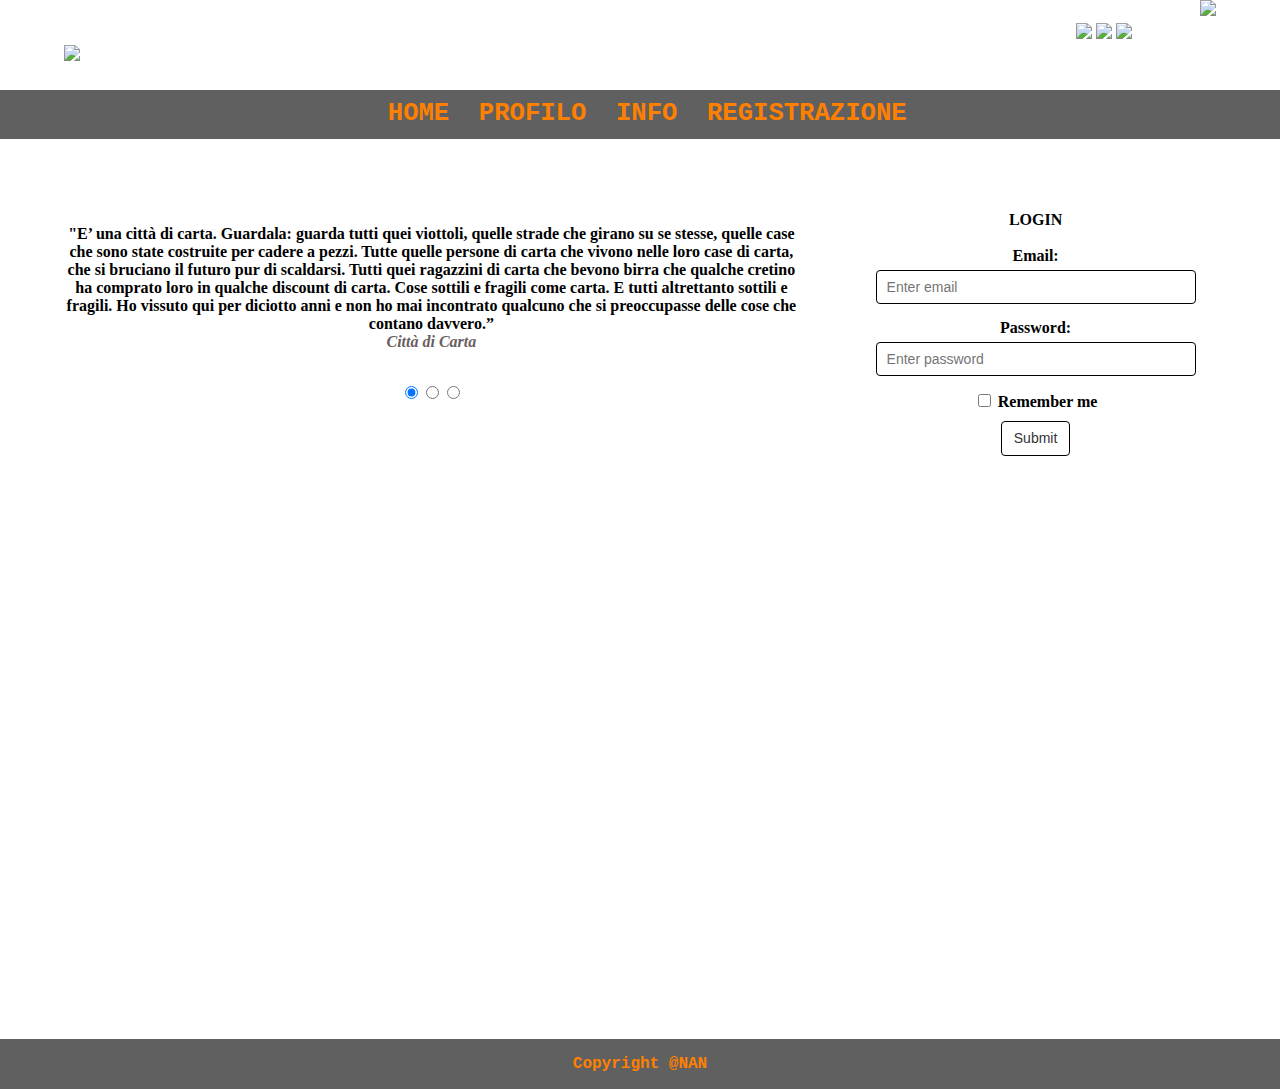
==== layout_page/index.html @ 04de84ca "modifiche" ====
<!DOCTYPE html>
<html>
	<head>
		<title>Homepage</title>
		<link rel="stylesheet" href="index.css">
		<link rel="stylesheet" href="login_embedded.css">
		<script src="./script/login.js"></script>
		<script src="./script/cambio_pagine.js"></script>
	</head>
	<body>
		<div class="container">
			<div class="testata">
				<div class="social_icons">
					<a href="https://www.facebook.com/nicolo.fajette?fref=ts" target="_blank" class="social_a"><img src="./img/facebook_icon.png" /></a>
					<a href="https://twitter.com/andregrifone" target="_blank" class="social_a"><img src="./img/twitter_icon.png" /></a>
					<a href="https://www.instagram.com/borgioli.niccolo/" target="_blank" class="social_img"><img src="./img/instagram_icon.png" /></a>
					<a href="http://www.comune.genova.it" target="_blank"><img src="./img/comune.png" id="logo_comune"></a>
				</div>
				<div class="logo">
					<a href="index.html"><img src="./img/logo1.png" id="logo_img"></a>
				</div>
				<nav>
					<ul id="menu">
						<li><a href="#">HOME</a></li>
						<li><a href="#">PROFILO</a></li>
						<li><a href="#">INFO</a></li>		
						<li><a href="registrazione.html">REGISTRAZIONE</a></li>
					</ul>
				</nav>
			</div>
			<div id="content"><br>
				<div id="testo">
					<p id="pagina_testo">
						"E’ una città di carta. Guardala: guarda tutti quei viottoli, quelle strade che girano su se stesse, quelle case che sono state costruite per cadere a pezzi. Tutte quelle persone di carta che vivono nelle loro case di carta, che si bruciano il futuro pur di scaldarsi. Tutti quei ragazzini di carta che bevono birra che qualche cretino ha comprato loro in qualche discount di carta. Cose sottili e fragili come carta. E tutti altrettanto sottili e fragili. Ho vissuto qui per diciotto anni e non ho mai incontrato qualcuno che si preoccupasse delle cose che contano davvero.”<br>
						<cite>Città di Carta</cite>
					</p>
					<form id="change_text">
						<input type="radio" name="page" value="1" onclick="pages(1)" checked><input type="radio" name="page" onclick="pages(2)" value="2"><input type="radio" name="page" onclick="pages(3)" value="3">
					</form>
				</div>
			
				<div class="form_container">
					<form onsubmit="return validate()" id="form">
						LOGIN<br><br>
						<div class="form-group">
							<label for="email" class="form_group_label">Email:</label>
							<input type="email" class="form-control" id="email" placeholder="Enter email" required>
						</div>
						<div class="form-group">
							<label for="pwd" class="form_group_label">Password:</label>
							<input type="password" class="form-control" id="pwd" placeholder="Enter password" required>
						</div>
						<div class="checkbox">
							<label class="checkbox_label"><input type="checkbox"> Remember me</label>
						</div>
						<button type="submit" class="button">Submit</button><br><br>
						<div id="msg"></div>
					</form>
				</div>
			</div>
			<footer>Copyright @NAN</footer>
		</div>
	</body>
</html>
---- layout_page/index.css ----
body{
	margin: 0;
	height: 100%;
	width: 100%;
	position: relative
}
.container {
	width: 100%;
}

.testata{
	text-align: center;
	width: 100%;
	height: auto;
}

footer {
	padding: 1em;
	color: #FF8000;
	font-family: Courier New;
	background-color: #606060;
	text-align: center;
	font-weight: bold;
}

p {
	padding: 1em;
	overflow: hidden;
}

.logo {
	position: absolute;
	z-index:20;
	height: 0;
	left: 5vw;
	top: 5vh;
}

#logo_img{
	height: 15vh;
	width: auto;
}
 
#content{
	background-image: url("./img/sfondo.JPG");
	background-position: 50% 50%;
	background-repeat: no-repeat;
	-webkit-background-size: cover;
	background-size: cover;
	width: 100%;
    height: 100vh;
}
		
#menu{
	float: center;
	background-color:#606060;
	height: auto;
	vertical-align: middle;
	line-height: 3em;
	display: block;
	margin: 0;
}

#menu li{
	font-size: 2vw;
	font-family: Courier New;
	padding-right: 1em;
	display: inline;
}

#menu a:link,#menu a:visited {
	margin: 0;
	padding: 0;
	color: #FF8000;
	background: transparent;
	text-decoration: none;
	font-weight: bold;
}

#menu a:hover {
	color: #000;
	background: transparent;
}

img {
	vertical-align: middle;
	display: inline-block;
	background-size: cover;
}

div.social_icons a img{
	width: auto ;
	height: 5vh;
	padding: 2.5vh 0;
}

#logo_comune {
	width: auto;
	height: 10vh;
	margin: 0 5vw;
	padding: 0;
}	
	
div.social_icons {
	text-align: right;
	height: auto;
}

#testo {
    background-color: white;
    padding-left: 1vh;
    padding-right: 1vh;
    margin-left: 3vw;
    margin-right: 2vw;
    height: auto;
    width: 60vw;
    margin-top: 3vh;
    padding-top: 1vh;
    padding-bottom: 3vh;
    text-align: center;
    border-radius: 10px;
    font-size: 16px;
    font-weight: bold;
    float: left;
}

#testo cite{
	color: #695f5f;
}
---- layout_page/login_embedded.css ----
.form-group {
	margin-bottom: 15px;
}

.form_container {
    padding-right: 1vw;
    padding-left: 1vw;
    margin-right: 2vw;
    margin-left: 1vw;
    background-color: white;
    height: auto;
    width: 25vw;
    margin-top: 3vh;
    padding-top: 3vh;
    padding-bottom: 3vh;
    text-align: center;
    border-radius: 10px 10px 10px 10px;
    font-size: 16px;
    font-weight: bold;
    float: left;
}

.form-control {
	display: block;
	width: auto;
	height: 34px;
	padding: 6px 12px;
	font-size: 14px;
	line-height: 1.5;
	color: #555;
	background-color: #fff;
	border: 1px solid #ccc;
	border-radius: 4px;
}

.form_group_label {
	display: inline-block;
	max-width: 100%;
	margin-bottom: 5px;
	font-weight: 700;
}

input[type=email], input[type=password]{
	width : 100%;
	padding: 10px;
	margin:0 auto;
	display: inline-block;
	border: 1px solid black;
	border-radius: 4px;
	box-sizing: border-box;
}

.checkbox{
	position: relative;
	display: block;
	margin-top: 10px;
	margin-bottom: 10px;
 }	 

.button{
	color: #333;
	background-color: #fff;
	display: inline-block;
	padding: 6px 12px;
	margin-bottom: 0;
	font-size: 14px;
   	font-weight: 400;
	line-height: 1.5;
	border: 1px solid black;
	border-radius: 4px;
}


/*#data {
	width: 15%;
}

#cap {
	width: 15%;
	display: inline;
	margin-left:15px;
	margin-right:15px;
}

#indirizzo {
	width: 50%;
	display: inline;
	margin-left:15px;
	margin-right:15px;
}*/
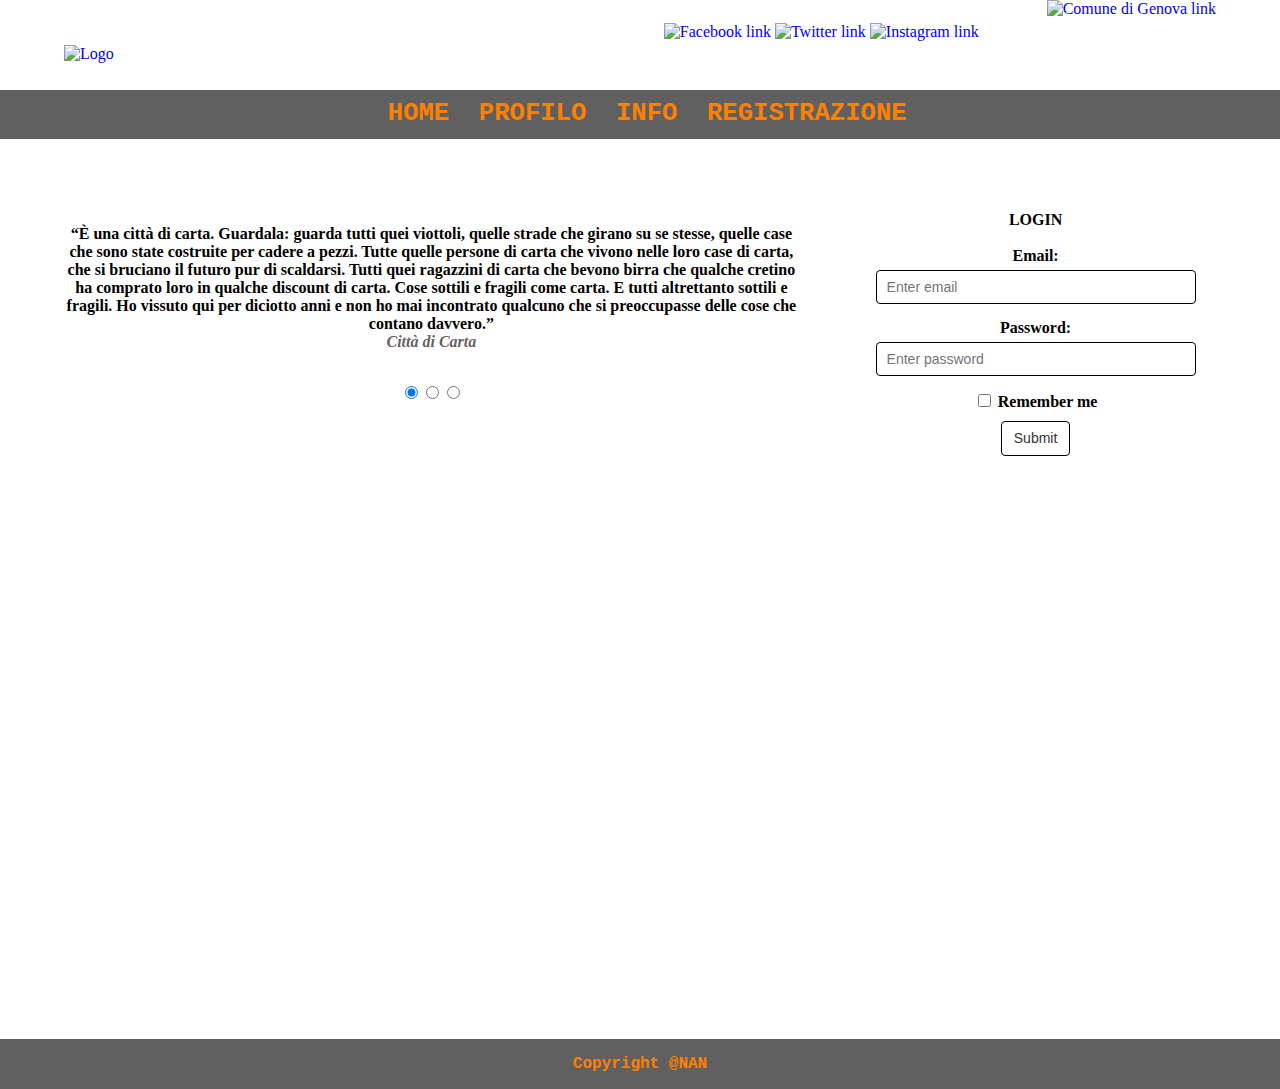
==== commit 35c30d75: "modifiche dettate da validatore" ====
--- a/layout_page/index.html
+++ b/layout_page/index.html
@@ -2,22 +2,23 @@
 <html>
 	<head>
 		<title>Homepage</title>
+		<meta charset="utf-8"/>
 		<link rel="stylesheet" href="index.css">
 		<link rel="stylesheet" href="login_embedded.css">
 		<script src="./script/login.js"></script>
-		<script src="./script/cambio_pagine.js"></script>
+		<script src="./script/originale/cambio_pagine.js"></script>
 	</head>
 	<body>
 		<div class="container">
 			<div class="testata">
 				<div class="social_icons">
-					<a href="https://www.facebook.com/nicolo.fajette?fref=ts" target="_blank" class="social_a"><img src="./img/facebook_icon.png" /></a>
-					<a href="https://twitter.com/andregrifone" target="_blank" class="social_a"><img src="./img/twitter_icon.png" /></a>
-					<a href="https://www.instagram.com/borgioli.niccolo/" target="_blank" class="social_img"><img src="./img/instagram_icon.png" /></a>
-					<a href="http://www.comune.genova.it" target="_blank"><img src="./img/comune.png" id="logo_comune"></a>
+					<a href="https://www.facebook.com/nicolo.fajette?fref=ts" target="_blank" class="social_a"><img src="./img/facebook_icon.png" alt="Facebook link" /></a>
+					<a href="https://twitter.com/andregrifone" target="_blank" class="social_a"><img src="./img/twitter_icon.png" alt="Twitter link" /></a>
+					<a href="https://www.instagram.com/borgioli.niccolo/" target="_blank" class="social_img"><img src="./img/instagram_icon.png" alt="Instagram link" /></a>
+					<a href="http://www.comune.genova.it" target="_blank"><img src="./img/comune.png" id="logo_comune" alt="Comune di Genova link"></a>
 				</div>
 				<div class="logo">
-					<a href="index.html"><img src="./img/logo1.png" id="logo_img"></a>
+					<a href="index.html"><img src="./img/logo1.png" id="logo_img" alt="Logo"></a>
 				</div>
 				<nav>
 					<ul id="menu">
@@ -31,8 +32,8 @@
 			<div id="content"><br>
 				<div id="testo">
 					<p id="pagina_testo">
-						"E’ una città di carta. Guardala: guarda tutti quei viottoli, quelle strade che girano su se stesse, quelle case che sono state costruite per cadere a pezzi. Tutte quelle persone di carta che vivono nelle loro case di carta, che si bruciano il futuro pur di scaldarsi. Tutti quei ragazzini di carta che bevono birra che qualche cretino ha comprato loro in qualche discount di carta. Cose sottili e fragili come carta. E tutti altrettanto sottili e fragili. Ho vissuto qui per diciotto anni e non ho mai incontrato qualcuno che si preoccupasse delle cose che contano davvero.”<br>
-						<cite>Città di Carta</cite>
+						&ldquo;&Egrave; una citt&agrave; di carta. Guardala: guarda tutti quei viottoli, quelle strade che girano su se stesse, quelle case che sono state costruite per cadere a pezzi. Tutte quelle persone di carta che vivono nelle loro case di carta, che si bruciano il futuro pur di scaldarsi. Tutti quei ragazzini di carta che bevono birra che qualche cretino ha comprato loro in qualche discount di carta. Cose sottili e fragili come carta. E tutti altrettanto sottili e fragili. Ho vissuto qui per diciotto anni e non ho mai incontrato qualcuno che si preoccupasse delle cose che contano davvero.&rdquo;<br>
+						<cite>Citt&agrave; di Carta</cite>
 					</p>
 					<form id="change_text">
 						<input type="radio" name="page" value="1" onclick="pages(1)" checked><input type="radio" name="page" onclick="pages(2)" value="2"><input type="radio" name="page" onclick="pages(3)" value="3">
--- a/layout_page/index.css
+++ b/layout_page/index.css
@@ -1,7 +1,7 @@
 body{
 	margin: 0;
+	width: 100%;
 	height: 100%;
-	width: 100%;
 	position: relative
 }
 .container {
@@ -17,7 +17,7 @@
 footer {
 	padding: 1em;
 	color: #FF8000;
-	font-family: Courier New;
+	font-family: "Courier New";
 	background-color: #606060;
 	text-align: center;
 	font-weight: bold;
@@ -52,7 +52,6 @@
 }
 		
 #menu{
-	float: center;
 	background-color:#606060;
 	height: auto;
 	vertical-align: middle;
@@ -63,7 +62,7 @@
 
 #menu li{
 	font-size: 2vw;
-	font-family: Courier New;
+	font-family: "Courier New";
 	padding-right: 1em;
 	display: inline;
 }
